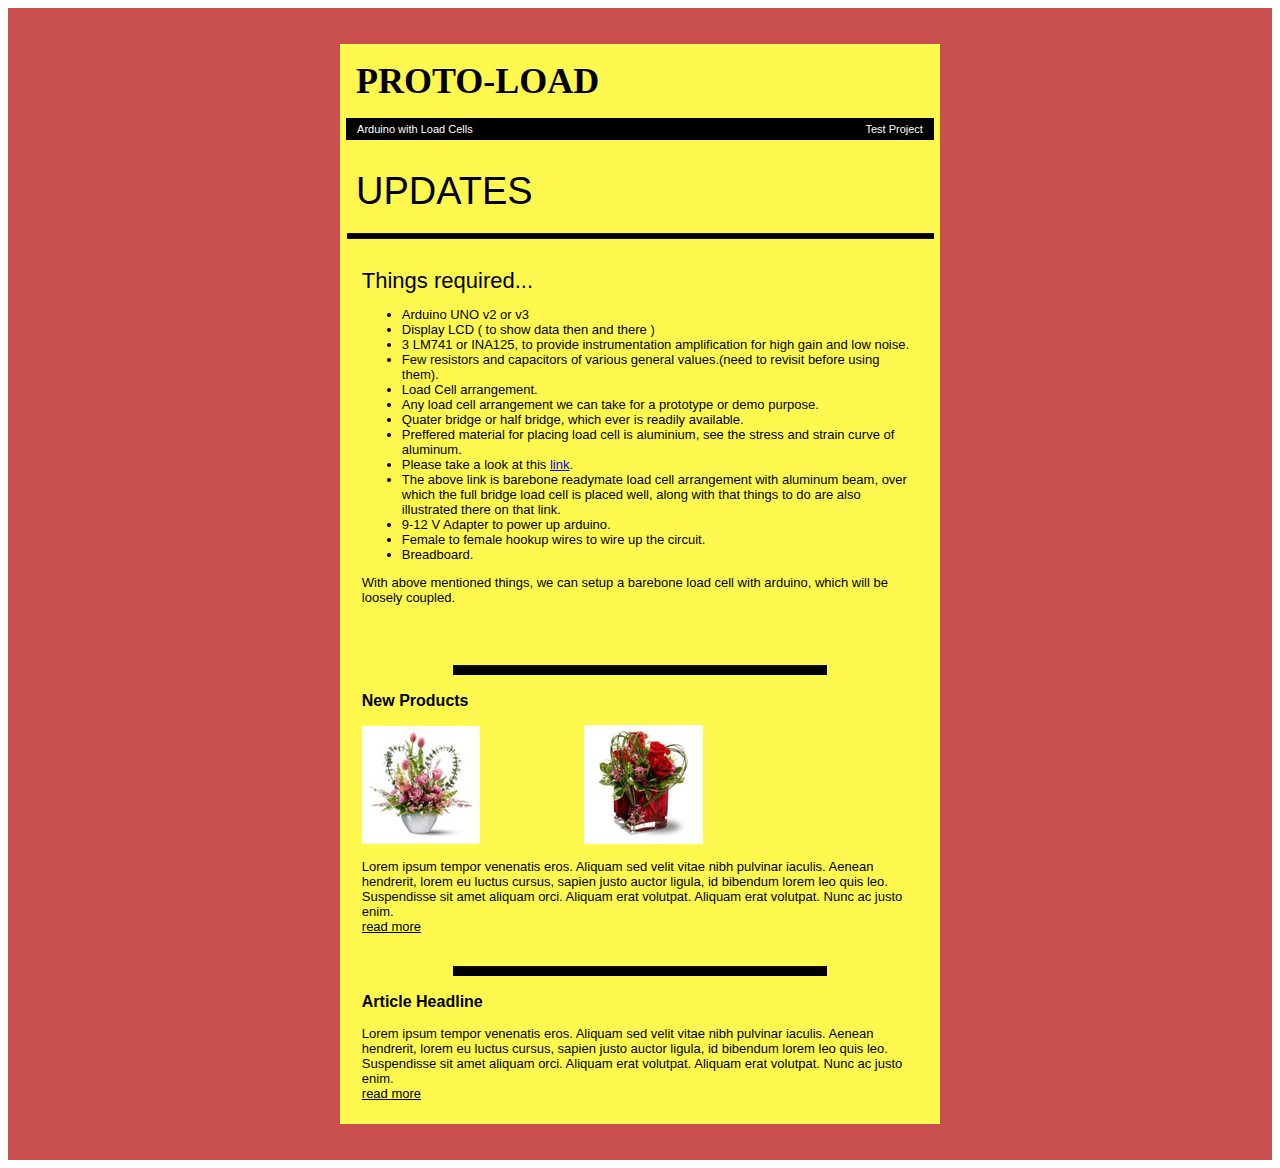
==== mail/mail1/mailer.html @ fdea34dd "first push" ====
<html xmlns="http://www.w3.org/1999/xhtml">
<head>
<meta http-equiv="Content-Type" content="text/html; charset=utf-8" />
<title>Untitled Document</title>
</head>

<body>
<table width="100%" border="0" cellspacing="0" cellpadding="0">
  <tr>
    <td align="center" valign="top" bgcolor="#C94F4F" style="background-color:#C94F4F;"><br>
    <br>
    <table width="600" border="0" align="center" cellpadding="0" cellspacing="0">
      <tr>
        <td align="center" valign="top" bgcolor="#fedd02" style="background-color:#FFF94F; padding:6px;"><table width="100%" border="0" cellspacing="0" cellpadding="10" style="margin-bottom:2px; font-size: 36px; font-family: Georgia, 'Times New Roman', Times, serif;">
          <tr>
            <td height="66" align="left" valign="top"><p><strong>PROTO-LOAD</strong></p></td>
          </tr>
        </table>
          <table width="100%" border="0" cellspacing="0" cellpadding="5" style="margin-bottom:20px;">
            <tr>
              <td width="50%" align="left" valign="top" bgcolor="#000000" style="background-color:#000000; color:#ffffff; font-family:Verdana, Geneva, sans-serif; font-size:11px;">&nbsp;&nbsp;Arduino with Load Cells </td>
              <td align="right" valign="top" bgcolor="#000000" style="background-color:#000000; color:#ffffff; font-family:Verdana, Geneva, sans-serif; font-size:11px;">Test Project&nbsp;&nbsp;</td>
            </tr>
          </table>
          <table width="100%" border="0" cellspacing="0" cellpadding="10" style="margin-bottom:10px;">
            <tr>
              <td align="left" valign="top" style="color:#000000; font-family:Arial, Helvetica, sans-serif; font-size:38px;">UPDATES</td>
              </tr>
          </table>
          <table width="100%" border="0" cellspacing="0" cellpadding="0" style="margin-bottom:10px;">
            <tr>
              <td align="center" valign="top"><img src="images/divider1.png" width="587" height="6" style="display:block;"></td>
            </tr>
          </table></td>
      </tr>
      <tr>
        <td align="center" valign="top" bgcolor="#fedd02" style="background-color:#FFF94F; padding:6px;"><table width="100%" border="0" cellspacing="0" cellpadding="0">
          <tr>            
            <td align="left" valign="top"><table width="97%" border="0" align="center" cellpadding="0" cellspacing="7" style="margin-bottom:10px;">
              <tr>
                <td width="100%" align="left" valign="top" style="font-family:Arial, Helvetica, sans-serif; color:#000000; font-size:13px;">
                <div style="font-size:22px;">Things required...</div>
<div>
  <ul>
    <li>      Arduino UNO v2 or v3</li>
    <li>Display LCD ( to show data then and there )</li>
    <li>3 LM741 or INA125, to provide instrumentation amplification for high gain and low noise.</li>
    <li>Few resistors and capacitors of various general values.(need to revisit before using them).</li>
    <li>Load Cell arrangement.</li>
    <li>Any load cell arrangement we can take for a prototype or demo purpose.</li>
    <li>Quater bridge or half bridge, which ever is readily available.</li>
    <li>Preffered material for placing load cell is aluminium, see the stress and strain curve of aluminum.</li>
    <li>Please take a look at this <a href="http://www.sunrom.com/118">link</a>.</li>
    <li>The above link is barebone readymate load cell arrangement with aluminum beam, over which the full bridge load cell is placed well, along with that things to do are also illustrated there on that link.</li>
    <li>9-12 V Adapter to power up arduino.</li>
    <li>Female to female hookup wires to wire up the circuit.</li>
    <li>Breadboard.</li>
    </ul>
  <p>With above mentioned things, we can setup a barebone load cell with arduino, which will be loosely coupled.</p>
  <p><br>
    <br>
  </p>
</div></td>
              </tr>
            </table>
              <table width="100%" border="0" cellspacing="0" cellpadding="0" style="margin-bottom:10px;">
                <tr>
                  <td align="center" valign="top"><img src="images/right_divider.png" width="374" height="10" style="display:block;"></td>
                </tr>
              </table>
              <table width="97%" border="0" align="center" cellpadding="0" cellspacing="7" style="margin-bottom:10px;">
                <tr>
                  <td align="left" valign="top" style="font-family:Arial, Helvetica, sans-serif; color:#000000; font-size:13px;"><div style="font-size:16px;"><b>New Products</b></div>
                    <div>
                      <br>
                      <table width="80%" border="0" cellspacing="0" cellpadding="0">
                        <tr>
                          <td width="50%" align="left" valign="middle"><img src="images/pic001.jpg" width="118" height="118"></td>
                          <td align="left" valign="middle"><img src="images/pic002.jpg" width="119" height="119"></td>
                        </tr>
                      </table>
                      <br>
                      Lorem ipsum tempor venenatis eros. Aliquam sed velit vitae nibh pulvinar iaculis. Aenean hendrerit, lorem eu luctus cursus, sapien justo auctor ligula, id bibendum lorem leo quis leo. Suspendisse sit amet aliquam orci. Aliquam erat volutpat. Aliquam erat volutpat. Nunc ac justo enim.
                      <br>
                      <a href="#" style="color:#000000;">read more</a><br>
                      <br>
                    </div></td>
                </tr>
              </table>
              <table width="100%" border="0" cellspacing="0" cellpadding="0" style="margin-bottom:10px;">
                <tr>
                  <td align="center" valign="top"><img src="images/right_divider.png" width="374" height="10" style="display:block;"></td>
                </tr>
              </table>
              <table width="97%" border="0" align="center" cellpadding="0" cellspacing="7" style="margin-bottom:10px;">
                <tr>
                  <td align="left" valign="top" style="font-family:Arial, Helvetica, sans-serif; color:#000000; font-size:13px;"><div style="font-size:16px;"><b>Article Headline</b></div>
                    <div><br>
                      Lorem ipsum tempor venenatis eros. Aliquam sed velit vitae nibh pulvinar iaculis. Aenean hendrerit, lorem eu luctus cursus, sapien justo auctor ligula, id bibendum lorem leo quis leo. Suspendisse sit amet aliquam orci. Aliquam erat volutpat. Aliquam erat volutpat. Nunc ac justo enim.<br>
                      <a href="#" style="color:#000000;">read more</a><br>
                    </div></td>
                </tr>
            </table></td>
          </tr>
        </table></td>
      </tr>
    </table>
    <br>
    <br></td>
  </tr>
</table>
</body>
</html>
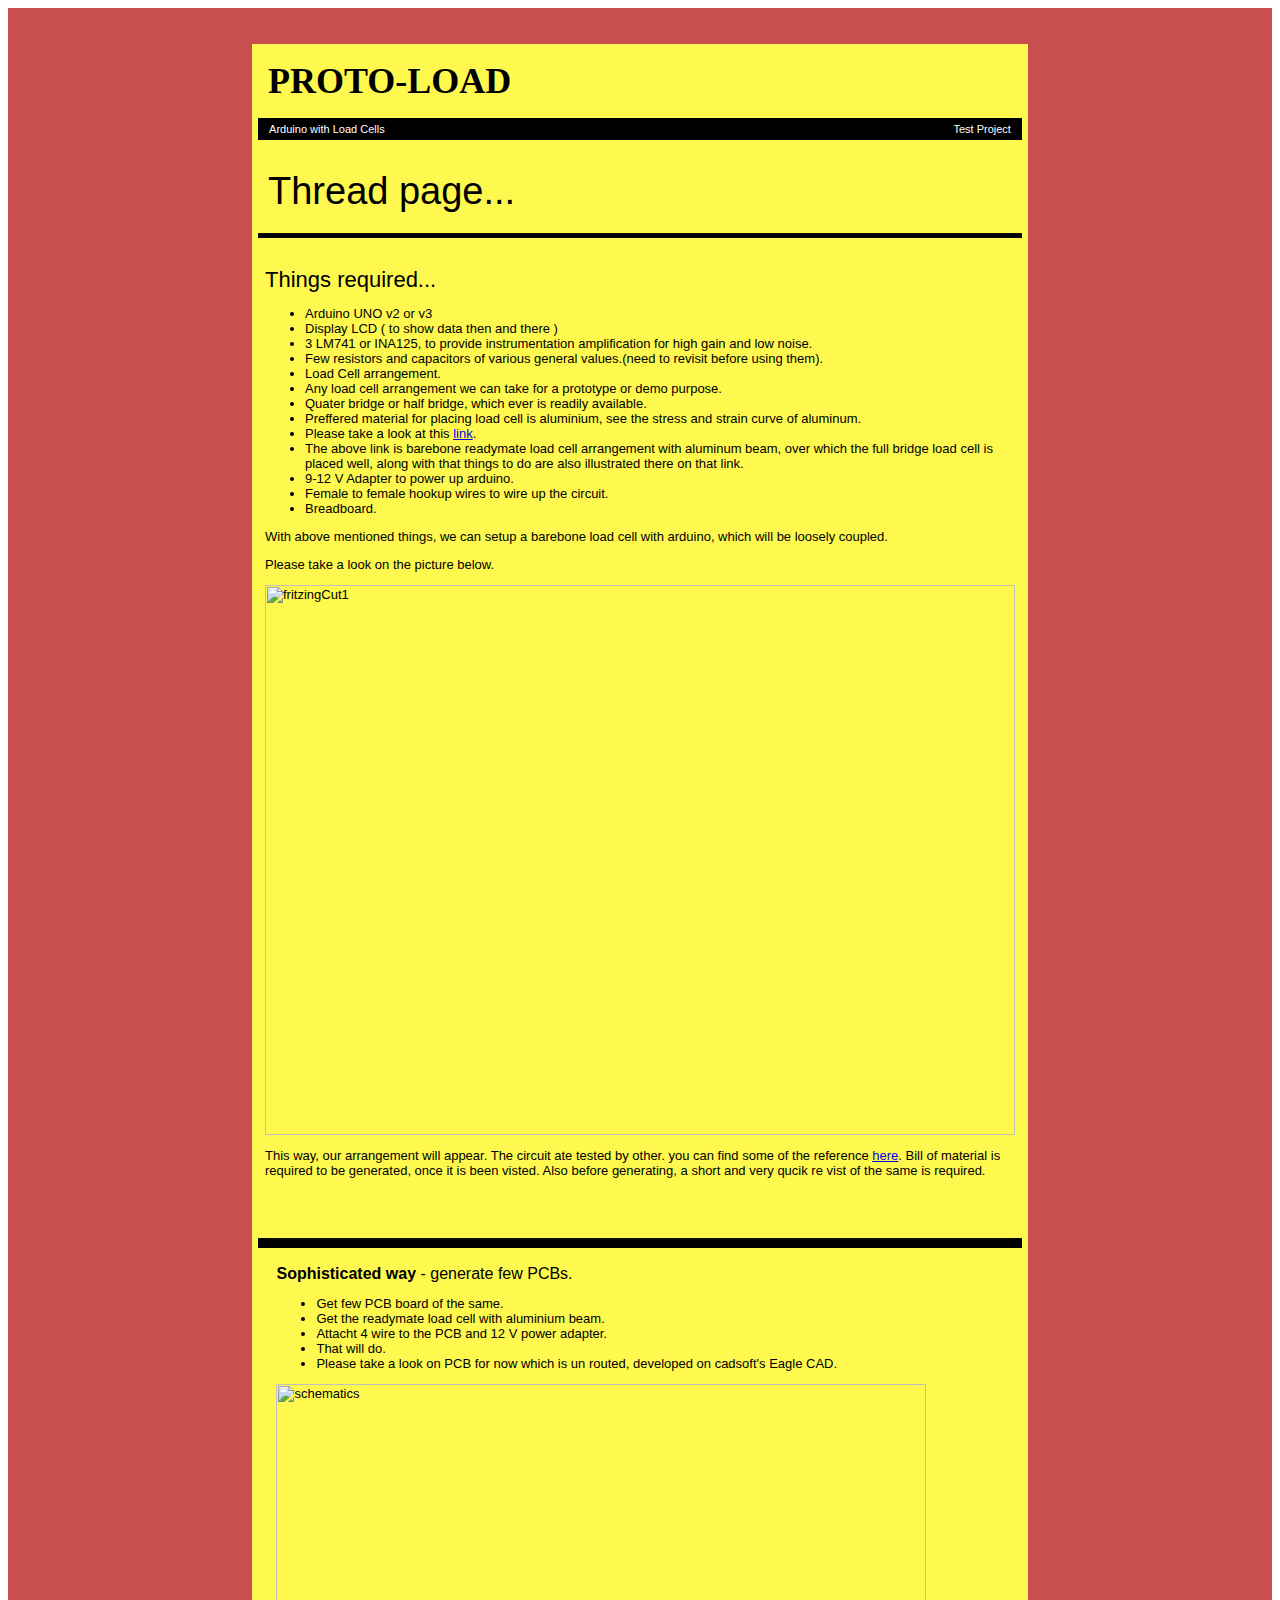
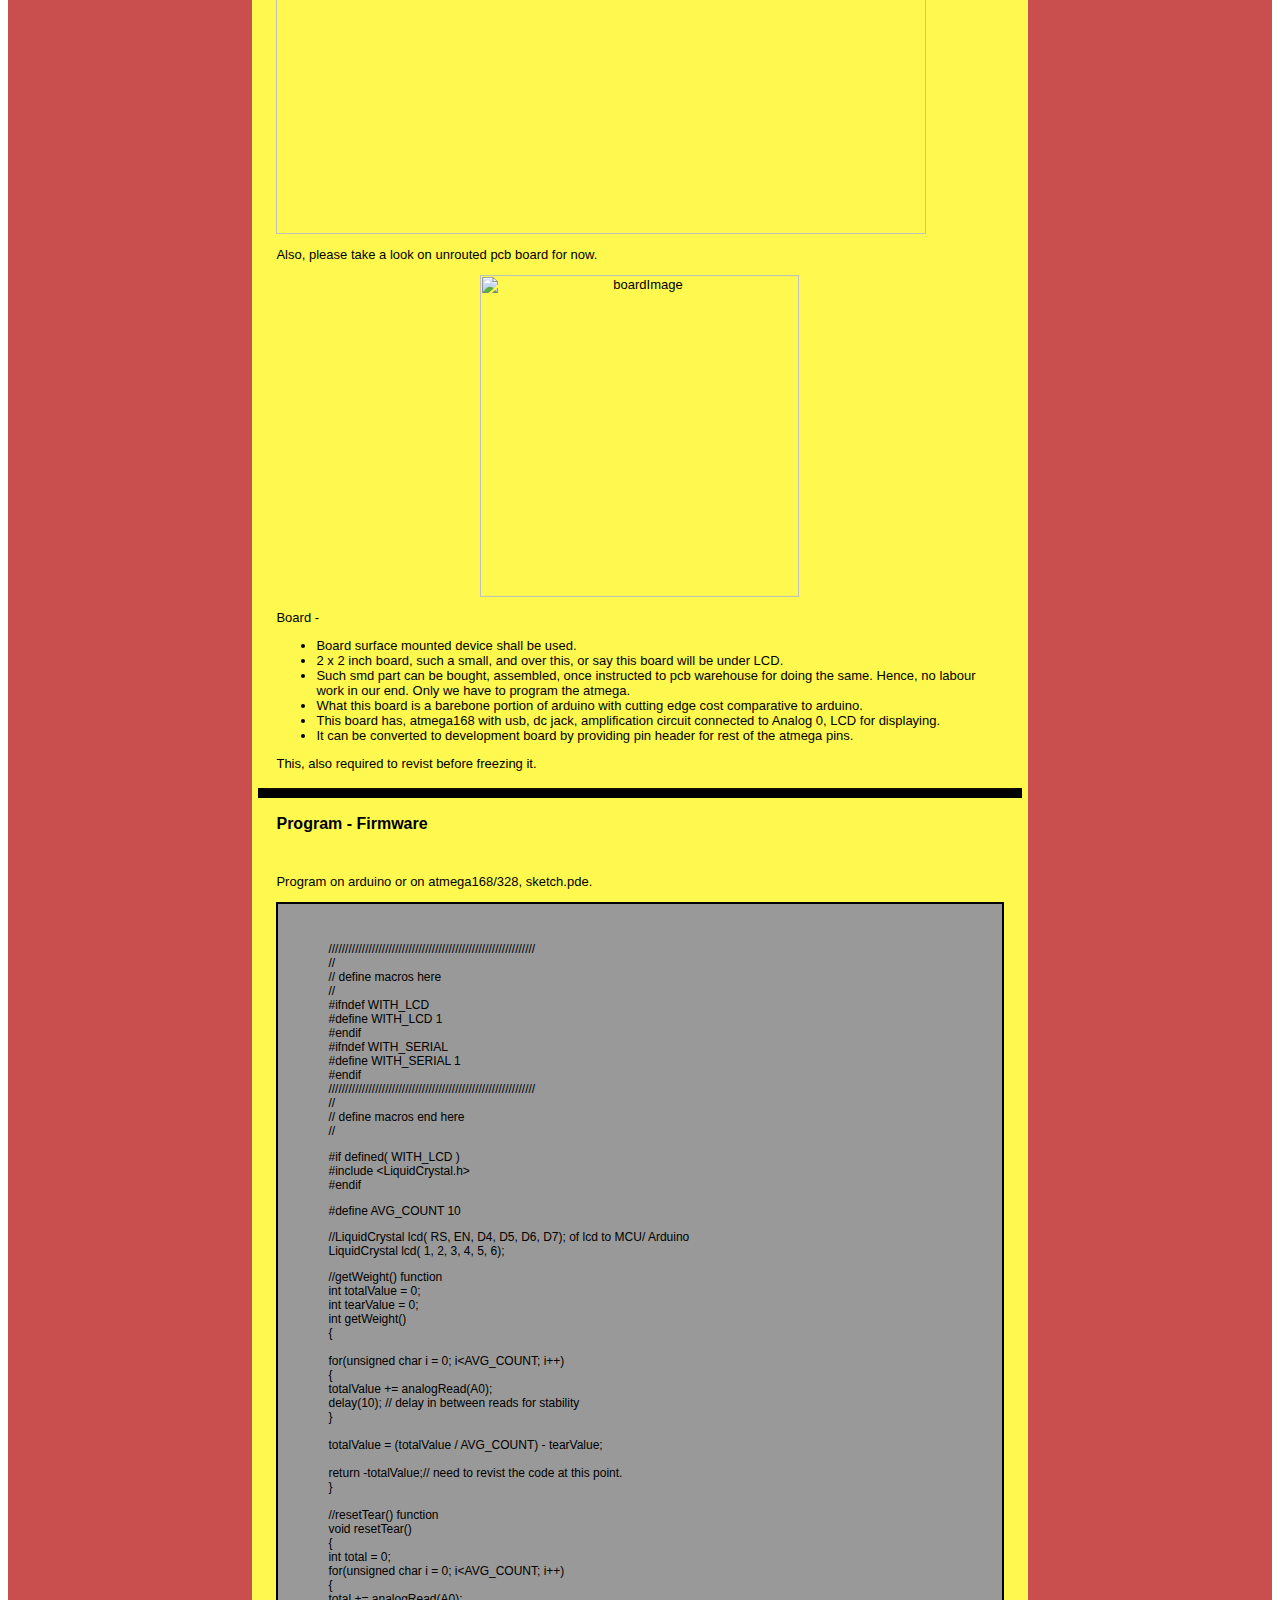
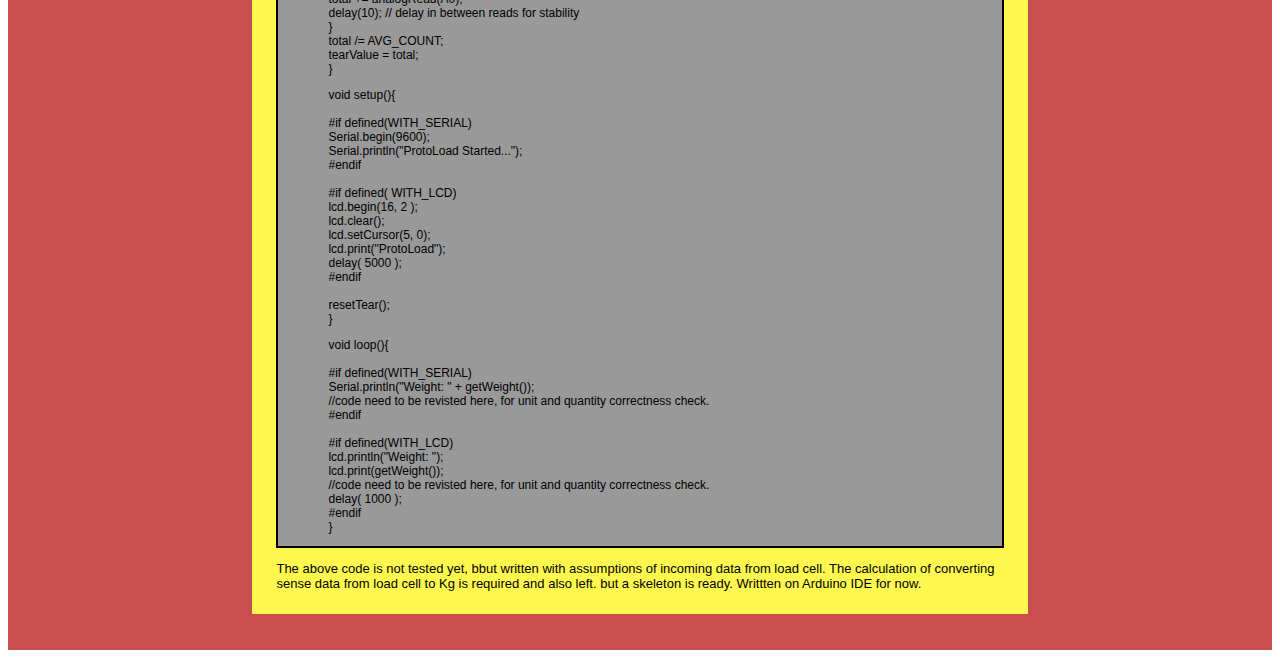
==== commit c82e519d: "added board 3d imageand little update on brd file, placements" ====
--- a/mail/mail1/mailer.html
+++ b/mail/mail1/mailer.html
@@ -24,12 +24,12 @@
           </table>
           <table width="100%" border="0" cellspacing="0" cellpadding="10" style="margin-bottom:10px;">
             <tr>
-              <td align="left" valign="top" style="color:#000000; font-family:Arial, Helvetica, sans-serif; font-size:38px;">UPDATES</td>
+              <td align="left" valign="top" style="color:#000000; font-family:Arial, Helvetica, sans-serif; font-size:38px;">Thread page...</td>
               </tr>
           </table>
           <table width="100%" border="0" cellspacing="0" cellpadding="0" style="margin-bottom:10px;">
             <tr>
-              <td align="center" valign="top"><img src="images/divider1.png" width="587" height="6" style="display:block;"></td>
+              <td align="center" valign="top"><img src="images/divider1.png" width="100%" height="5" style="display:block;"></td>
             </tr>
           </table></td>
       </tr>
@@ -38,7 +38,7 @@
           <tr>            
             <td align="left" valign="top"><table width="97%" border="0" align="center" cellpadding="0" cellspacing="7" style="margin-bottom:10px;">
               <tr>
-                <td width="100%" align="left" valign="top" style="font-family:Arial, Helvetica, sans-serif; color:#000000; font-size:13px;">
+                <td width="100%" height="943" align="left" valign="top" style="font-family:Arial, Helvetica, sans-serif; color:#000000; font-size:13px;">
                 <div style="font-size:22px;">Things required...</div>
 <div>
   <ul>
@@ -57,6 +57,9 @@
     <li>Breadboard.</li>
     </ul>
   <p>With above mentioned things, we can setup a barebone load cell with arduino, which will be loosely coupled.</p>
+  <p>Please take a look on the picture below.</p>
+  <p><img src="https://github.com/pixma/protoLoad/blob/master/fritzingFiles/protoload_fritzing_bb.png?raw=true" width="750" height="550" alt="fritzingCut1"></p>
+  <p>This way, our arrangement will appear. The circuit ate tested by other. you can find some of the reference <a href="http://morf.lv/modules.php?name=tutorials&lasit=19">here</a>. Bill of material is required to be generated, once it is been visted. Also before generating, a short and very qucik re vist of the same is required.</p>
   <p><br>
     <br>
   </p>
@@ -65,39 +68,135 @@
             </table>
               <table width="100%" border="0" cellspacing="0" cellpadding="0" style="margin-bottom:10px;">
                 <tr>
-                  <td align="center" valign="top"><img src="images/right_divider.png" width="374" height="10" style="display:block;"></td>
+                  <td align="center" valign="top"><img src="images/right_divider.png" width="100%" height="10" style="display:block;"></td>
                 </tr>
               </table>
               <table width="97%" border="0" align="center" cellpadding="0" cellspacing="7" style="margin-bottom:10px;">
                 <tr>
-                  <td align="left" valign="top" style="font-family:Arial, Helvetica, sans-serif; color:#000000; font-size:13px;"><div style="font-size:16px;"><b>New Products</b></div>
+                  <td align="left" valign="top" style="font-family:Arial, Helvetica, sans-serif; color:#000000; font-size:13px;"><div style="font-size:16px;"><b>Sophisticated way</b> - generate few PCBs.</div>
                     <div>
-                      <br>
-                      <table width="80%" border="0" cellspacing="0" cellpadding="0">
-                        <tr>
-                          <td width="50%" align="left" valign="middle"><img src="images/pic001.jpg" width="118" height="118"></td>
-                          <td align="left" valign="middle"><img src="images/pic002.jpg" width="119" height="119"></td>
-                        </tr>
-                      </table>
-                      <br>
-                      Lorem ipsum tempor venenatis eros. Aliquam sed velit vitae nibh pulvinar iaculis. Aenean hendrerit, lorem eu luctus cursus, sapien justo auctor ligula, id bibendum lorem leo quis leo. Suspendisse sit amet aliquam orci. Aliquam erat volutpat. Aliquam erat volutpat. Nunc ac justo enim.
-                      <br>
-                      <a href="#" style="color:#000000;">read more</a><br>
-                      <br>
+                      <ul>
+                        <li>Get few PCB board of the same.</li>
+                        <li>Get the readymate load cell with aluminium beam.</li>
+                        <li>Attacht 4 wire to the PCB and 12 V power adapter.</li>
+                        <li>That will do.</li>
+                        <li>Please take a look on PCB for now which is un routed, developed on cadsoft's Eagle CAD.</li>
+                        </ul>
+                      <p><img src="https://github.com/pixma/protoLoad/blob/master/eagleFiles/protoLoad_schematicsImage.png?raw=true" width="650" height="450" alt="schematics"></p>
+                      <p>Also, please take a look on unrouted pcb board for now.</p>
+                      <p><center>
+                        <p><img src="https://github.com/pixma/protoLoad/blob/master/eagleFiles/protoLoadImageBrd.png?raw=true" alt="boardImage" width="319" height="322"></p> </center>
+                        <p>Board -</p>
+                        <ul>
+                          <li>Board surface mounted device shall be used.</li>
+                          <li>2 x 2 inch board, such a small, and over this, or say this board will be under LCD.</li>
+                          <li>Such smd part can be bought, assembled, once instructed to pcb warehouse for doing the same. Hence, no labour work in our end. Only we have to program the atmega.</li>
+                          <li>What this board is a barebone portion of arduino with cutting edge cost comparative to arduino.</li>
+                          <li>This board has, atmega168 with usb, dc jack, amplification circuit connected to Analog 0, LCD for displaying.</li>
+                          <li>It can be converted to development board by providing pin header for rest of the atmega pins.</li>
+                          </ul>
+                        <p>This, also required to revist before freezing it.</p>
+                     </p>
                     </div></td>
                 </tr>
               </table>
               <table width="100%" border="0" cellspacing="0" cellpadding="0" style="margin-bottom:10px;">
                 <tr>
-                  <td align="center" valign="top"><img src="images/right_divider.png" width="374" height="10" style="display:block;"></td>
+                  <td align="center" valign="top"><img src="images/right_divider.png" width="100%" height="10" style="display:block;"></td>
                 </tr>
               </table>
               <table width="97%" border="0" align="center" cellpadding="0" cellspacing="7" style="margin-bottom:10px;">
                 <tr>
-                  <td align="left" valign="top" style="font-family:Arial, Helvetica, sans-serif; color:#000000; font-size:13px;"><div style="font-size:16px;"><b>Article Headline</b></div>
-                    <div><br>
-                      Lorem ipsum tempor venenatis eros. Aliquam sed velit vitae nibh pulvinar iaculis. Aenean hendrerit, lorem eu luctus cursus, sapien justo auctor ligula, id bibendum lorem leo quis leo. Suspendisse sit amet aliquam orci. Aliquam erat volutpat. Aliquam erat volutpat. Nunc ac justo enim.<br>
-                      <a href="#" style="color:#000000;">read more</a><br>
+                  <td align="left" valign="top" style="font-family:Arial, Helvetica, sans-serif; color:#000000; font-size:13px;"><div style="font-size:16px;"><b>Program - Firmware</b></div>
+                    <div>
+                      <p>&nbsp;</p>
+                      <p>Program on arduino or on atmega168/328, sketch.pde.</p>
+                      <div style="padding-left:50px; ;background-color:#999; font-size:12px; font-family:Verdana, Geneva, sans-serif; border:#000 2px solid;">
+                        <p>&nbsp;</p>
+                        <p>//////////////////////////////////////////////////////////////<br>
+                          //<br>
+                          //  define macros here<br>
+                          //<br>
+                          #ifndef WITH_LCD<br>
+                          #define WITH_LCD 1<br>
+                          #endif<br>
+                          #ifndef WITH_SERIAL<br>
+                          #define WITH_SERIAL 1<br>
+                          #endif<br>
+                          //////////////////////////////////////////////////////////////<br>
+                          //<br>
+                          //  define macros end here<br>
+                          //
+                        </p>
+                        <p>#if defined( WITH_LCD )<br>
+                          #include &lt;LiquidCrystal.h&gt;<br>
+                          #endif</p>
+                        <p>#define AVG_COUNT 10</p>
+                        <p>//LiquidCrystal lcd( RS, EN, D4, D5, D6, D7); of lcd to MCU/ Arduino<br>
+                          LiquidCrystal lcd( 1, 2, 3, 4, 5, 6);</p>
+                        <p>//getWeight() function<br>
+                          int totalValue = 0;<br>
+                          int tearValue = 0;<br>
+                          int getWeight()<br>
+                          {<br>
+                          <br>
+                          for(unsigned char i = 0; i&lt;AVG_COUNT; i++)<br>
+                          {<br>
+                          totalValue += analogRead(A0);<br>
+                          delay(10);        // delay in between reads for stability<br>
+                          }<br>
+  <br>
+                          totalValue = (totalValue / AVG_COUNT) - tearValue; <br>
+  <br>
+                          return -totalValue;// need to revist the code at this point.<br>
+                          }<br>
+  <br>
+                          //resetTear() function<br>
+                          void resetTear()<br>
+                          {<br>
+                          int total = 0;<br>
+                          for(unsigned char i = 0; i&lt;AVG_COUNT; i++)<br>
+                          {<br>
+                          total += analogRead(A0);<br>
+                          delay(10);        // delay in between reads for stability<br>
+                          }<br>
+                          total /= AVG_COUNT;<br>
+                          tearValue = total;<br>
+                          }</p>
+                        <p>void setup(){<br>
+                          <br>
+                          #if defined(WITH_SERIAL)<br>
+                          Serial.begin(9600);<br>
+                          Serial.println(&quot;ProtoLoad Started...&quot;);<br>
+                          #endif<br>
+  <br>
+                          #if defined( WITH_LCD)<br>
+                          lcd.begin(16, 2 );<br>
+                          lcd.clear();<br>
+                          lcd.setCursor(5, 0);<br>
+                          lcd.print(&quot;ProtoLoad&quot;);<br>
+                          delay( 5000 );<br>
+                          #endif<br>
+  <br>
+                          resetTear(); <br>
+                          }</p>
+                        <p>void loop(){<br>
+                          <br>
+                          #if defined(WITH_SERIAL) <br>
+                          Serial.println(&quot;Weight: &quot; + getWeight());<br>
+                          //code need to be revisted here, for unit and quantity correctness check.<br>
+                          #endif<br>
+  <br>
+                          #if defined(WITH_LCD)<br>
+                          lcd.println(&quot;Weight: &quot;);<br>
+                          lcd.print(getWeight());<br>
+                          //code need to be revisted here, for unit and quantity correctness check.<br>
+                          delay( 1000 );<br>
+                          #endif<br>
+                          }<br>
+                        </p>
+                      </div>
+                      <p>The above code is not tested yet, bbut written with assumptions of incoming data from load cell. The calculation of converting sense data from load cell to Kg is required and also left. but a skeleton is ready. Writtten on Arduino IDE for now.</p>
                     </div></td>
                 </tr>
             </table></td>
